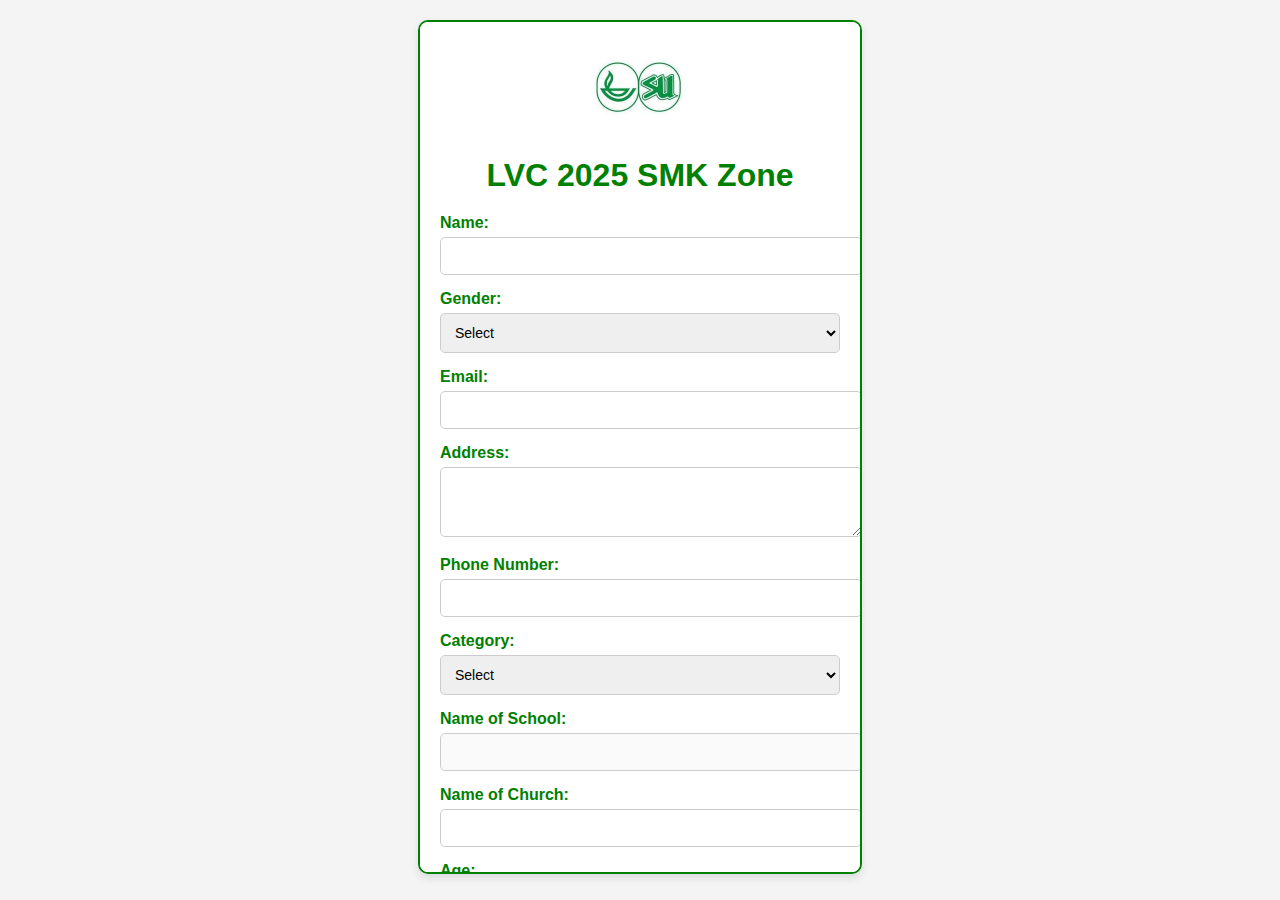
==== my-registration-form/form/index.html @ 9136c6f9 "Rearranged folder" ====
<!DOCTYPE html>
<html lang="en">
  <head>
    <meta charset="UTF-8" />
    <meta name="viewport" content="width=device-width, initial-scale=1.0" />
    <title>LVC 2025 SMK Zone</title>
    <link rel="stylesheet" href="src/styles.css" />
  </head>
  <body>
    <div class="form-container">
        <img src="img/sulogo.jpg" alt="LVC SMK Zone Logo" class="form-logo" />
      <h1 class="form-title">LVC 2025 SMK Zone</h1>
      <form id="registration-form">
        <label for="name">Name:</label>
        <input type="text" id="name" name="name" required />

        <label for="gender">Gender:</label>
        <select id="gender" name="gender" required>
          <option value="">Select</option>
          <option value="male">Male</option>
          <option value="female">Female</option>
        </select>

        <label for="email">Email:</label>
        <input type="email" id="email" name="email" required />

        <label for="address">Address:</label>
        <textarea id="address" name="address" rows="3" required></textarea>

        <label for="phone">Phone Number:</label>
        <input type="tel" id="phone" name="phone" required />

        <label for="category">Category:</label>
        <select id="category" name="category" required>
          <option value="">Select</option>
          <option value="pilgrim">Pilgrim</option>
          <option value="sucf">SUCF</option>
          <option value="camper">Camper</option>
        </select>

        <label for="school">Name of School:</label>
        <input type="text" id="school" name="school" required />

        <label for="church">Name of Church:</label>
        <input type="text" id="church" name="church" required />

        <label for="age">Age:</label>
        <input type="number" id="age" name="age" min="1" max="100" required />

        <label for="class">Class:</label>
        <select id="class" name="class" required>
          <option value="">Select</option>
          <option value="jss1">JSS1</option>
          <option value="jss2">JSS2</option>
          <option value="jss3">JSS3</option>
          <option value="ss1">SS1</option>
          <option value="ss2">SS2</option>
          <option value="ss3">SS3</option>
          <option value="school-leaver">School Leaver</option>
        </select>

        

        <label for="group">Group:</label>
        <input type="text" id="group" name="group" required />

        <label for="medical-conditions">Do you have medical conditions?</label>
        <select id="medical-conditions" name="medical-conditions" required>
          <option value="no">No</option>
          <option value="yes">Yes</option>
        </select>

        <div id="medical-details-container" style="display: none">
          <label for="medical-details">If yes, please specify:</label>
          <textarea
            id="medical-details"
            name="medical-details"
            rows="3"
          ></textarea>
        </div>

                <button type="submit">Submit</button>
      </form>
    </div>
    <script src="src/script.js"></script>
  </body>
</html>
---- my-registration-form/form/src/styles.css ----
/* General Body Styling */
body {
    font-family: Arial, sans-serif;
    background-color: #f4f4f4;
    margin: 0;
    padding: 20px;
    display: flex;
    justify-content: center;
    align-items: flex-start; /* Allows content to scroll if too tall */
    min-height: 100vh;
    box-sizing: border-box;
    overflow-x: hidden;
}

/* Form Container Styling */
.form-container {
    background-color: white;
    border: 2px solid green;
    border-radius: 10px;
    padding: 20px;
    width: 100%;
    max-width: 400px;
    box-shadow: 0 4px 8px rgba(0, 0, 0, 0.1);
    max-height: 90vh;
    overflow-y: auto;
}

.form-logo {
    display: block;
    margin: 0 auto 10px; /* Center the logo and add spacing below */
    max-width: 100px; /* Adjust the size of the logo */
    height: auto; /* Maintain aspect ratio */
}

/* Form Title */
.form-title {
    text-align: center;
    color: green;
    margin-bottom: 20px;
}

/* Form Fields */
form label {
    display: block;
    margin-bottom: 5px;
    font-weight: bold;
    color: green;
}

form input,
form select,
form textarea,
form button {
    width: 100%;
    padding: 10px;
    margin-bottom: 15px;
    border: 1px solid #ccc;
    border-radius: 5px;
    font-size: 14px;
}

/* Submit Button Styling */
form button {
    background-color: green;
    color: white;
    border: none;
    cursor: pointer;
    font-weight: bold;
}

form button:hover {
    background-color: darkgreen;
}

/* Medical Details Container */
#medical-details-container {
    margin-top: -10px;
}
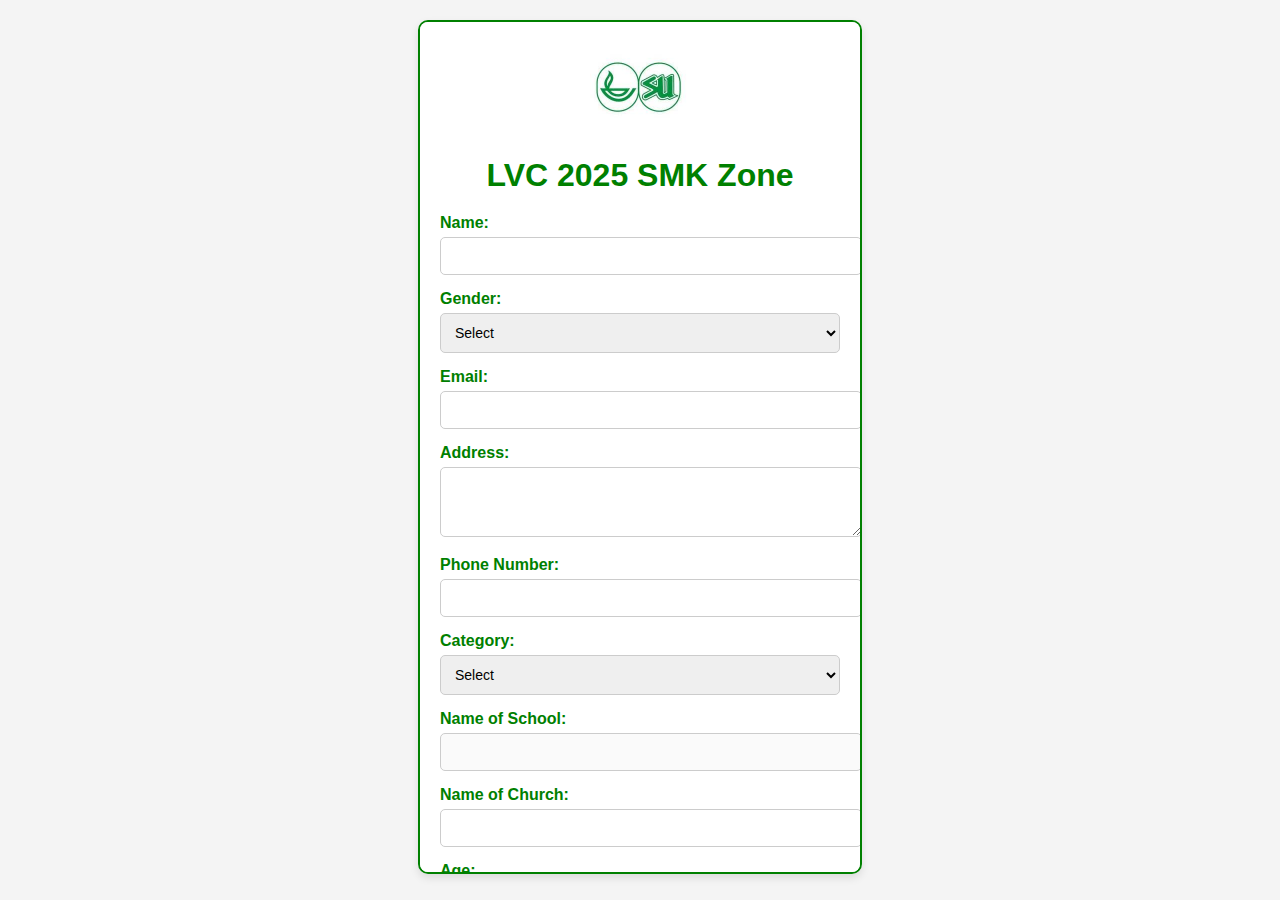
==== commit d82b7d89: "Community Assignment" ====
--- a/my-registration-form/form/index.html
+++ b/my-registration-form/form/index.html
@@ -62,7 +62,14 @@
         
 
         <label for="group">Group:</label>
-        <input type="text" id="group" name="group" required />
+        <select id="group" name="group" required>
+          <option value="">Select</option>
+          <option value="bariga">Bariga Group</option>
+          <option value="ibafor">Ibafor Group</option>
+          <option value="ketu">Ketu Group</option>
+          <option value="obanikoro">Obanikoro Group</option> 
+          <option value="saw-mill">Saw-mill Group</option>
+          <option value="no-group">No Group</option> 
 
         <label for="medical-conditions">Do you have medical conditions?</label>
         <select id="medical-conditions" name="medical-conditions" required>
